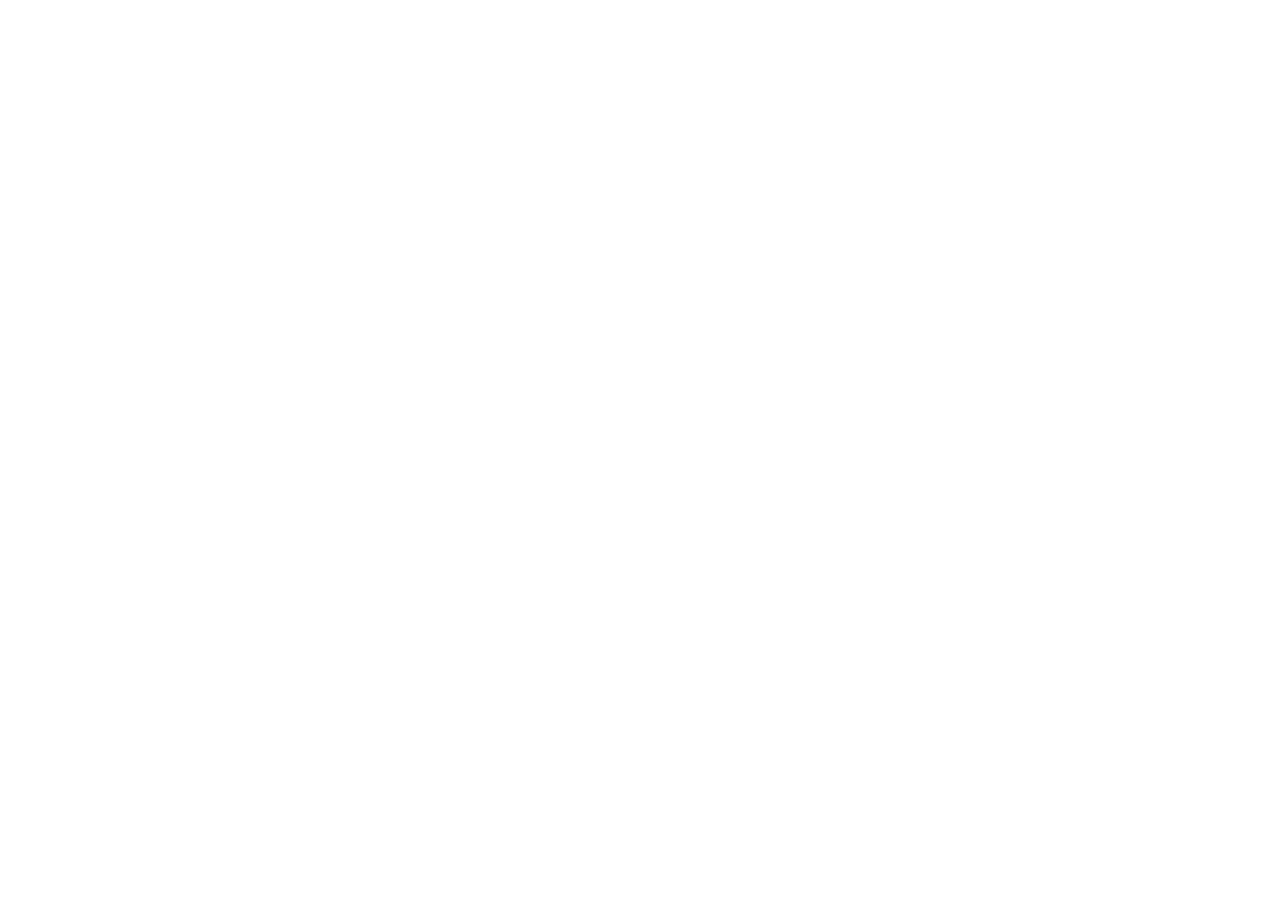
==== index.html @ f4e119a3 "Create files" ====
<!DOCTYPE html>
<html lang="en">
<head>
    <meta charset="UTF-8">
    <meta http-equiv="X-UA-Compatible" content="IE=edge">
    <meta name="viewport" content="width=device-width, initial-scale=1.0">
    <link rel="stylesheet" href="./css/style.css">
    <title>TASK_17</title>
</head>
<body>
    
    <script src="./js/main.js"></script>
</body>
</html>
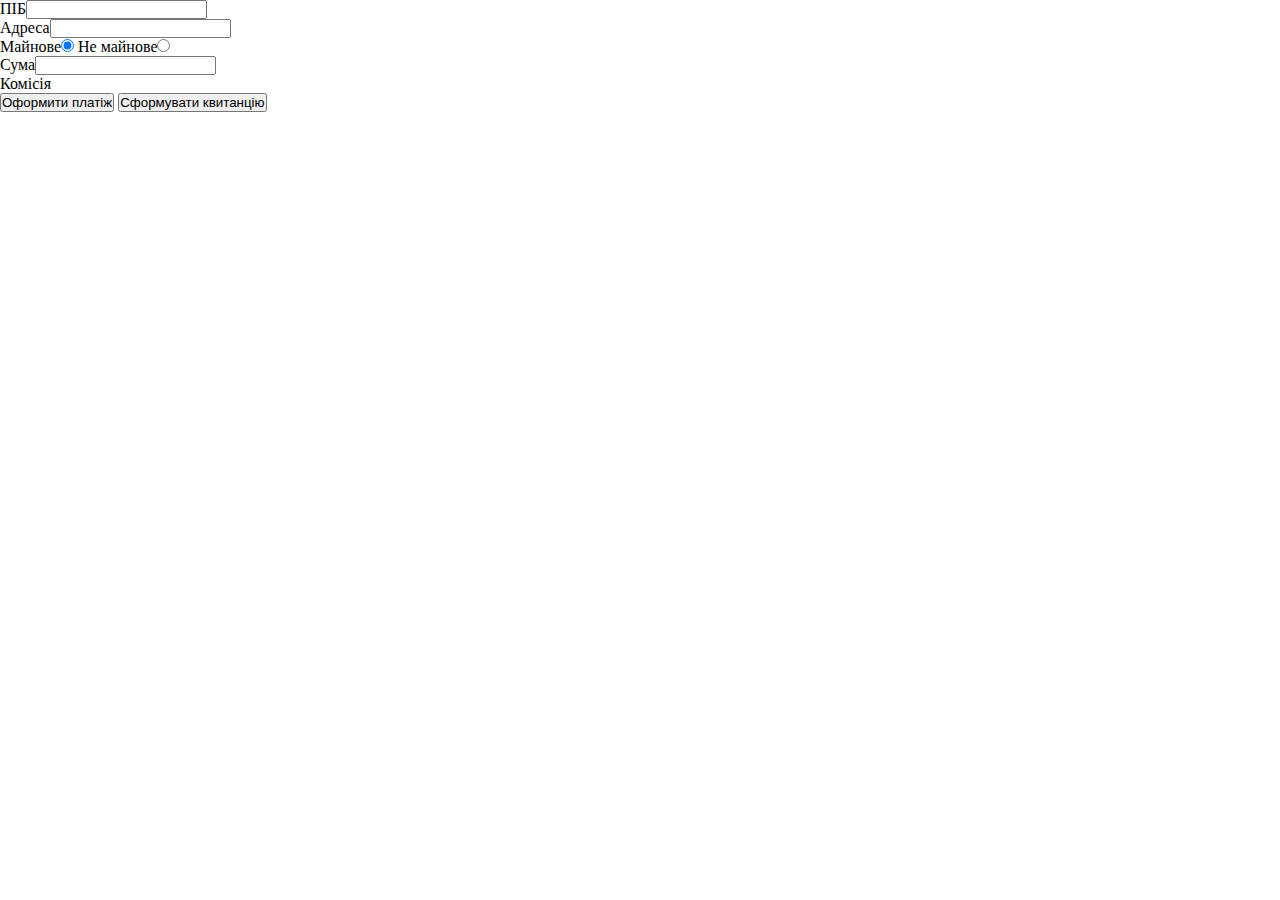
==== commit 06dc2b00: "Changes" ====
--- a/index.html
+++ b/index.html
@@ -8,7 +8,36 @@
     <title>TASK_17</title>
 </head>
 <body>
-    
+    <div class="wrapper">
+        <div class="form">
+            <div class="form__header"></div>
+            <div class="form__name">
+                <span>ПІБ</span><input type="text">
+            </div>
+            <div class="form__adress">
+                <span>Адреса</span><input type="text">
+            </div>
+            <div class="form__typeCollect">
+                <span>Майнове</span><input type="radio" name="collectType" checked id="property" class="collectType">
+                <span>Не майнове</span><input type="radio" name="collectType" id="currency" class="collectType">
+            </div>
+            <div class="form__debtorType hide" >
+                <div><span>Фізична особв</span><input type="radio"  id="person" name="debtorType"></div>
+                <div><span>Юридична особв</span><input type="radio" id="company" name="debtorType"></div>
+            </div>
+            <div class="form__debt">
+                <span>Сума</span><input type="text" id="debt">
+            </div>
+            <div class="form__charge">
+                <span>Комісія</span><div id="charge"></div>
+            </div>
+            <div class="form__footer">
+                <input type="button" value="Оформити платіж">
+                <input type="button" value="Сформувати квитанцію">
+            </div>
+
+        </div>
+    </div>
     <script src="./js/main.js"></script>
 </body>
 </html>--- a/css/style.css
+++ b/css/style.css
@@ -0,0 +1,10 @@
+*, * {
+  margin: 0;
+  padding: 0;
+  -webkit-box-sizing: border-box;
+          box-sizing: border-box;
+}
+
+.hide {
+  display: none;
+}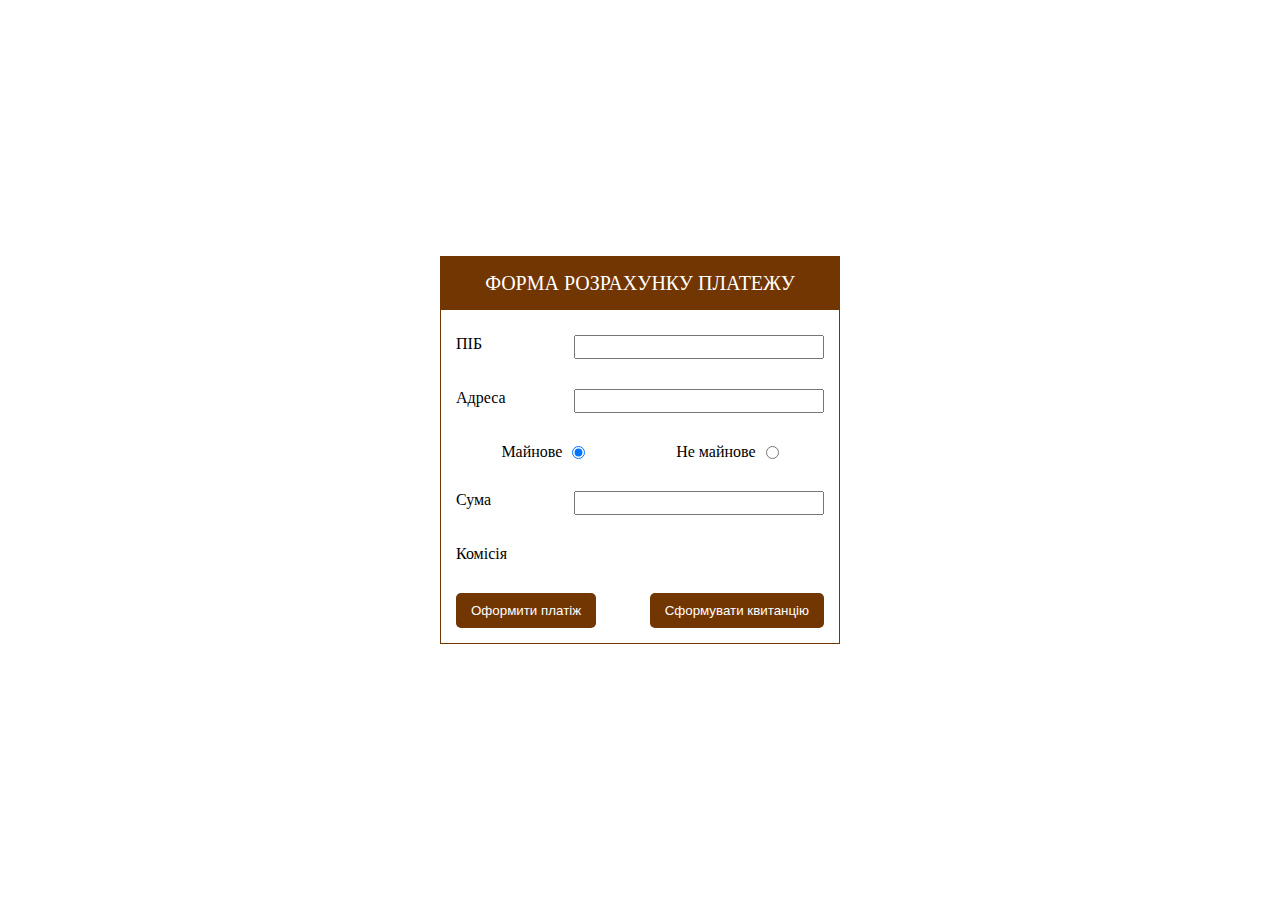
==== commit 8edeb611: "add styles" ====
--- a/index.html
+++ b/index.html
@@ -10,7 +10,7 @@
 <body>
     <div class="wrapper">
         <div class="form">
-            <div class="form__header"></div>
+            <div class="form__header">Форма розрахунку платежу</div>
             <div class="form__name">
                 <span>ПІБ</span><input type="text">
             </div>
@@ -18,15 +18,19 @@
                 <span>Адреса</span><input type="text">
             </div>
             <div class="form__typeCollect">
+                <div>
                 <span>Майнове</span><input type="radio" name="collectType" checked id="property" class="collectType">
+                </div>
+                <div>
                 <span>Не майнове</span><input type="radio" name="collectType" id="currency" class="collectType">
+                </div>
             </div>
             <div class="form__debtorType hide" >
-                <div><span>Фізична особв</span><input type="radio"  id="person" name="debtorType"></div>
-                <div><span>Юридична особв</span><input type="radio" id="company" name="debtorType"></div>
+                <div><span>Фізична особа    </span><input type="radio"  id="person" name="debtorType"></div>
+                <div><span>Юридична особа</span><input type="radio" id="company" name="debtorType"></div>
             </div>
             <div class="form__debt">
-                <span>Сума</span><input type="text" id="debt">
+                <span>Сума</span><input type="number" id="debt">
             </div>
             <div class="form__charge">
                 <span>Комісія</span><div id="charge"></div>
--- a/css/style.css
+++ b/css/style.css
@@ -6,5 +6,97 @@
 }
 
 .hide {
-  display: none;
+  display: none !important;
+}
+
+.wrapper {
+  min-height: 100vh;
+  display: -webkit-box;
+  display: -ms-flexbox;
+  display: flex;
+  -webkit-box-align: center;
+      -ms-flex-align: center;
+          align-items: center;
+  -webkit-box-pack: center;
+      -ms-flex-pack: center;
+          justify-content: center;
+}
+
+.form {
+  width: 400px;
+  border: 1px solid rgb(113, 54, 2);
+}
+.form > div {
+  display: -webkit-box;
+  display: -ms-flexbox;
+  display: flex;
+  -webkit-box-pack: justify;
+      -ms-flex-pack: justify;
+          justify-content: space-between;
+  padding: 15px;
+}
+.form .form__header {
+  text-align: center;
+  width: 100%;
+  -webkit-box-pack: center;
+      -ms-flex-pack: center;
+          justify-content: center;
+  background: rgb(113, 54, 2);
+  color: white;
+  font-size: 20px;
+  text-transform: uppercase;
+  margin-bottom: 10px;
+}
+.form input[type=text], .form input[type=number] {
+  width: 250px;
+  height: 20px;
+  padding: 10px;
+}
+.form #charge {
+  font-weight: 700;
+}
+.form .form__typeCollect {
+  -ms-flex-pack: distribute;
+      justify-content: space-around;
+}
+.form .form__typeCollect div {
+  display: -webkit-box;
+  display: -ms-flexbox;
+  display: flex;
+  -webkit-box-align: center;
+      -ms-flex-align: center;
+          align-items: center;
+}
+.form__debtorType {
+  width: 85%;
+  border-top: 1px solid rgb(113, 54, 2);
+  margin: auto;
+}
+.form__debtorType div {
+  display: -webkit-box;
+  display: -ms-flexbox;
+  display: flex;
+  -webkit-box-align: center;
+      -ms-flex-align: center;
+          align-items: center;
+}
+.form__footer input[type=button] {
+  background: rgb(113, 54, 2);
+  color: white;
+  padding: 10px 15px;
+  border-radius: 5px;
+  border: none;
+  cursor: pointer;
+}
+
+input[type=radio] {
+  margin-left: 10px;
+}
+
+input::-webkit-outer-spin-button,
+input::-webkit-inner-spin-button {
+  /* display: none; <- Crashes Chrome on hover */
+  -webkit-appearance: none;
+  margin: 0;
+  /* <-- Apparently some margin are still there even though it's hidden */
 }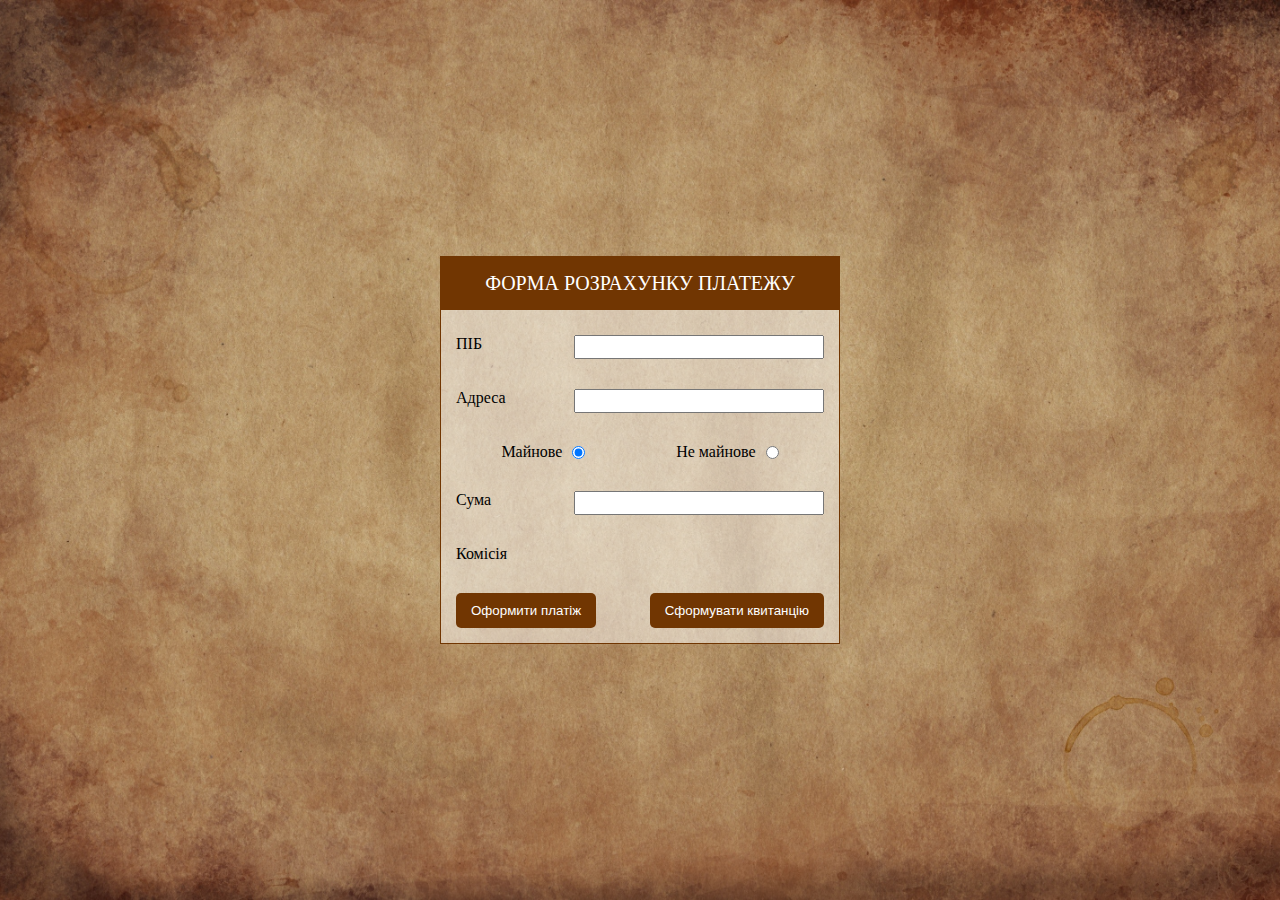
==== commit 2f025d68: "Changes" ====
--- a/index.html
+++ b/index.html
@@ -12,10 +12,10 @@
         <div class="form">
             <div class="form__header">Форма розрахунку платежу</div>
             <div class="form__name">
-                <span>ПІБ</span><input type="text">
+                <span>ПІБ</span><input type="text" id="name">
             </div>
             <div class="form__adress">
-                <span>Адреса</span><input type="text">
+                <span>Адреса</span><input type="text" id="address">
             </div>
             <div class="form__typeCollect">
                 <div>
@@ -37,7 +37,7 @@
             </div>
             <div class="form__footer">
                 <input type="button" value="Оформити платіж">
-                <input type="button" value="Сформувати квитанцію">
+                <a href="./bill.html" target="_blank" id="bill"><input type="button" value="Сформувати квитанцію"></a>
             </div>
 
         </div>
--- a/css/style.css
+++ b/css/style.css
@@ -20,11 +20,13 @@
   -webkit-box-pack: center;
       -ms-flex-pack: center;
           justify-content: center;
+  background: url(../img/bg.jpg) 50%/cover no-repeat;
 }
 
 .form {
   width: 400px;
   border: 1px solid rgb(113, 54, 2);
+  background: rgba(255, 255, 255, 0.477);
 }
 .form > div {
   display: -webkit-box;
